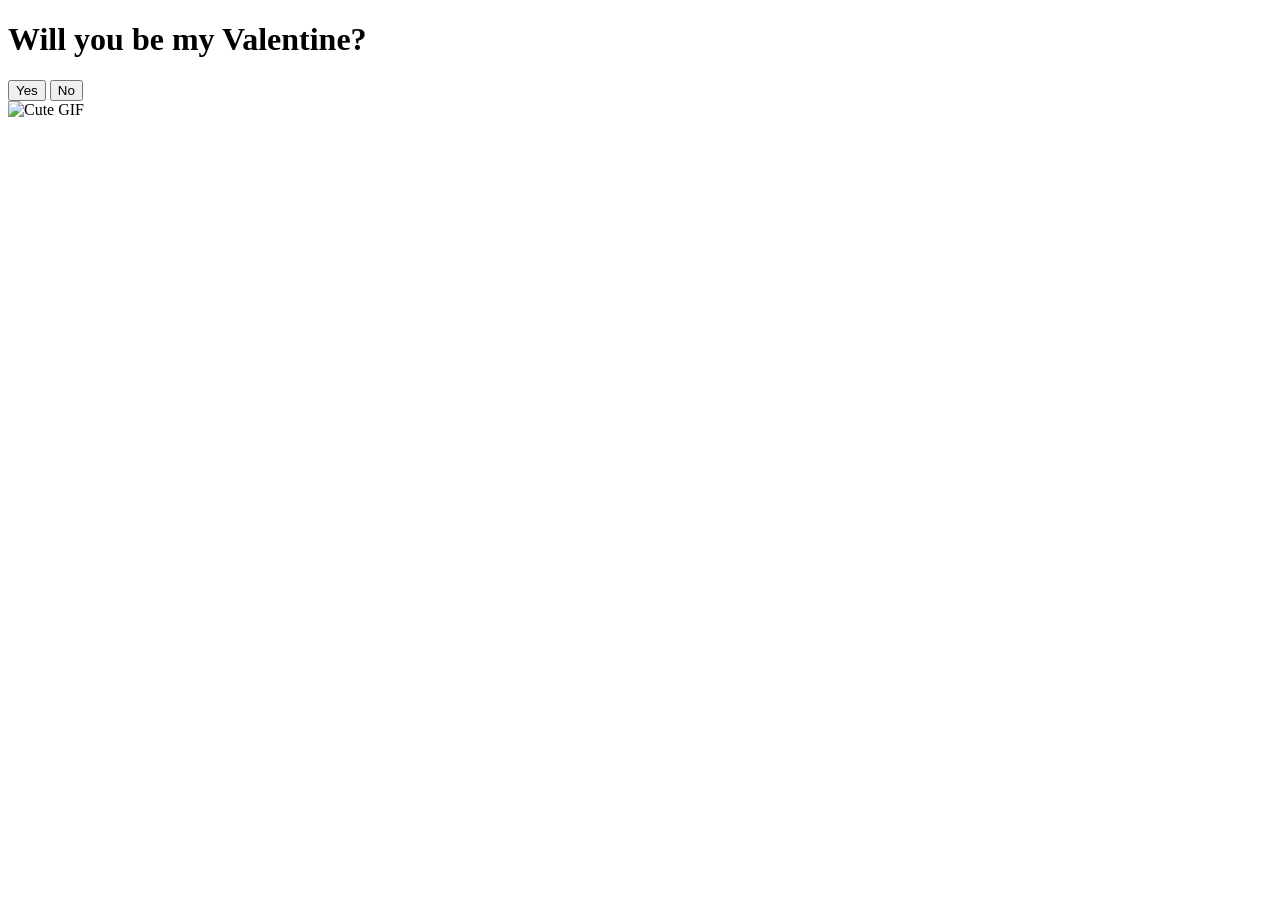
==== index.html @ c388c862 "first commit" ====
<!DOCTYPE html>
<html lang="en">
<head>
    <meta charset="UTF-8">
    <meta name="viewport" content="width=device-width, initial-scale=1.0">
    <title>Will You Be My Valentine?</title>
    <link rel="stylesheet" href="styles.css">
</head>
<body>
    <div class="container">
        <h1>Will you be my Valentine?</h1>
        <div class="buttons">
            <button class="yes-button" onclick="handleYesClick()">Yes</button>
            <button class="no-button" onclick="handleNoClick()">No</button>
        </div>
        <div class="gif_container">
            <img src="https://media1.tenor.com/m/KgqDfIb5lp8AAAAC/bubu-dudu-spinning.gif" alt="Cute GIF">
        </div>
    </div>
    <script src="script.js"></script>
</body>
</html>
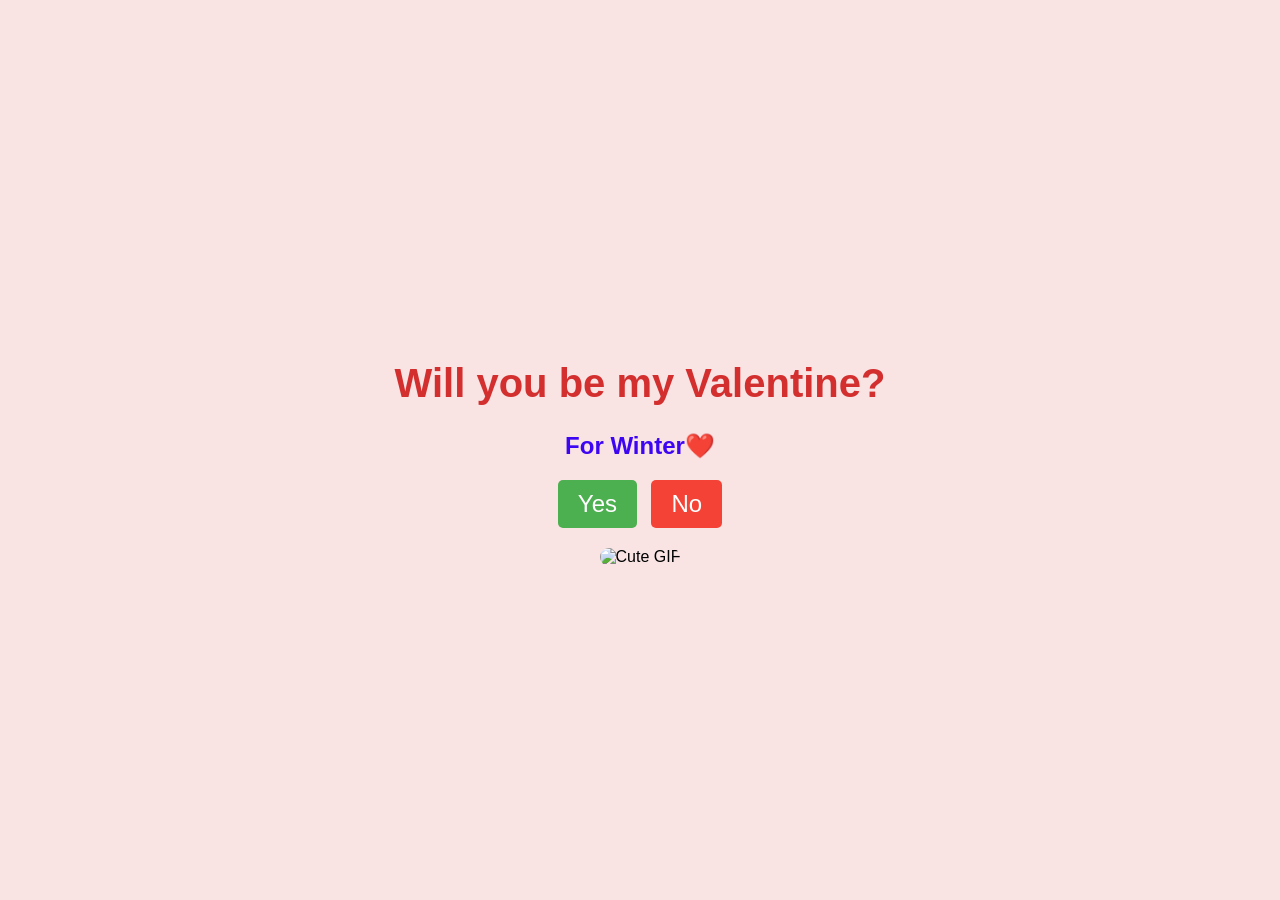
==== commit 55a7d41c: "Updated website content" ====
--- a/index.html
+++ b/index.html
@@ -4,11 +4,13 @@
     <meta charset="UTF-8">
     <meta name="viewport" content="width=device-width, initial-scale=1.0">
     <title>Will You Be My Valentine?</title>
+    
     <link rel="stylesheet" href="styles.css">
 </head>
 <body>
     <div class="container">
         <h1>Will you be my Valentine?</h1>
+        <h2>For Winter❤️</h2>
         <div class="buttons">
             <button class="yes-button" onclick="handleYesClick()">Yes</button>
             <button class="no-button" onclick="handleNoClick()">No</button>
--- a/styles.css
+++ b/styles.css
@@ -0,0 +1,55 @@
+body {
+    display: flex;
+    justify-content: center;
+    align-items: center;
+    height: 100vh;
+    margin: 0;
+    background-color: #f9e3e3;
+    font-family: 'Arial', sans-serif;
+    flex-direction: column;
+  }
+  
+  .container {
+    text-align: center;
+  }
+  
+  h1 {
+    font-size: 2.5em;
+    color: #d32f2f;
+  }
+  h2 {
+    
+    color: #3d06f3;
+  }
+  
+  .buttons {
+    margin-top: 20px;
+  }
+  
+  .yes-button {
+    font-size: 1.5em;
+    padding: 10px 20px;
+    margin-right: 10px;
+    background-color: #4caf50;
+    color: white;
+    border: none;
+    border-radius: 5px;
+    cursor: pointer;
+  }
+  
+  .no-button {
+    font-size: 1.5em;
+    padding: 10px 20px;
+    background-color: #f44336;
+    color: white;
+    border: none;
+    border-radius: 5px;
+    cursor: pointer;
+  }
+  
+  .gif_container img {
+    max-width: 100%;
+    height: auto;
+    border-radius: 10px;
+    margin-top: 20px;
+  }
